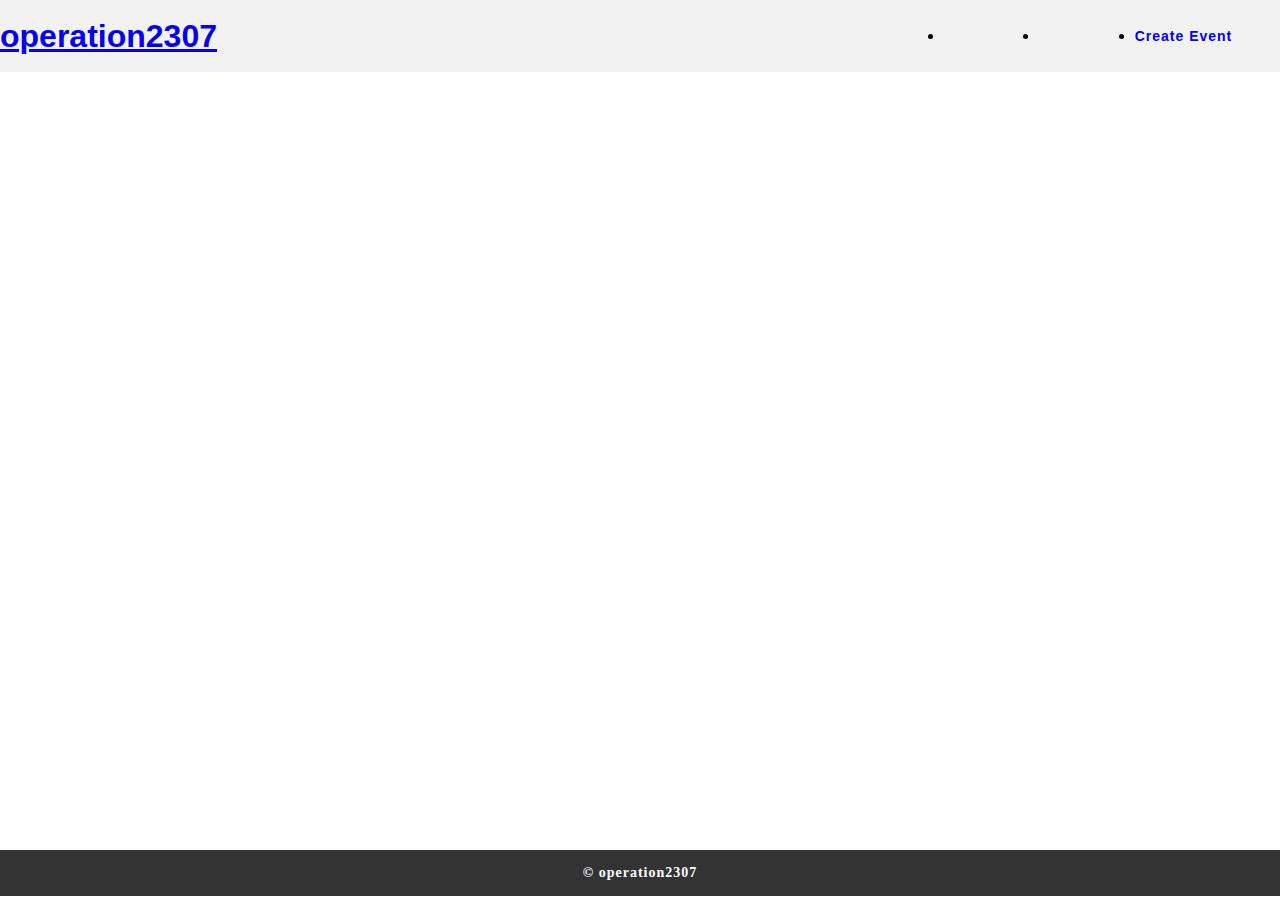
==== index.html @ 72b162f4 "create index.html, style.css and index.js files, create basic nav and footer" ====
<!DOCTYPE html>
<html lang="en">

<head>
    <meta charset="UTF-8">
    <meta name="viewport" content="width=device-width, initial-scale=1.0">
    <title>Home Page</title>
    <!-- Main css file-->
    <link rel="stylesheet" href="style.css">
    <!-- Bootstrap CSS -->
    <link href="https://cdn.jsdelivr.net/npm/bootstrap@5.2.3/dist/css/bootstrap.min.css" rel="stylesheet"
        integrity="sha384-rbsA2VBKQhggwzxH7pPCaAqO46MgnOM80zW1RWuH61DGLwZJEdK2Kadq2F9CUG65" crossorigin="anonymous">

    <!-- Font Awesome -->
    <link rel="stylesheet" href="https://use.fontawesome.com/releases/v5.15.4/css/all.css"
        integrity="sha384-DyZ88mC6Up2uqS4h/KRgHuoeGwBcD4Ng9SiP4dIRy0EXTlnuz47vAwmeGwVChigm" crossorigin="anonymous">
</head>

<body>
    <!-- Add your navigation menu here -->
    <nav class="navbar navbar-dark bg-dark">
        <a class="navbar-brand ms-4" href="#">
            <h1>operation2307</h1>
        </a>
        <ul class="mt-2">
            <li><a href="#"><i class="fas fa-user fa-2x"></i></a></li>
            <li><a href="#"><i class="fas fa-cloud-sun fa-2x"></i></a></li>
            <li><a href="#" class="btn btn-primary"><i class="fas fa-plus"></i> Create Event</a></li>

        </ul>
    </nav>

    <!-- Main content -->
    <main>

    </main>

    <footer class="bg-dark">
        <p>&copy; operation2307</p>
    </footer>
    <script src="script.js"></script>
    <script src="https://cdn.jsdelivr.net/npm/bootstrap@5.2.3/dist/js/bootstrap.bundle.min.js"
        integrity="sha384-kenU1KFdBIe4zVF0s0G1M5b4hcpxyD9F7jL+jjXkk+Q2h455rYXK/7HAuoJl+0I4"
        crossorigin="anonymous"></script>
</body>

</html>
---- style.css ----
* {
    margin: 0;
    padding: 0;
    box-sizing: border-box;
}

nav {
    display: flex;
    justify-content: space-between;
    align-items: center;
    min-height: 8vh;
    background-color: #f2f2f2;
    font-family: 'Poppins', sans-serif;
}

nav ul {
    display: flex;
    justify-content: space-around;
    width: 30%;
}

nav ul li a {
    text-decoration: none;
    letter-spacing: 1px;
    font-weight: bold;
    font-size: 14px;
}


footer {
    position: fixed;
    height: 50px;
    bottom: 0;
    width: 100%;
}

footer p {
    text-align: center;
    font-size: 14px;
    font-weight: bold;
    letter-spacing: 1px;
    padding: 15px;
    color: #fff;
    background-color: #333;
}
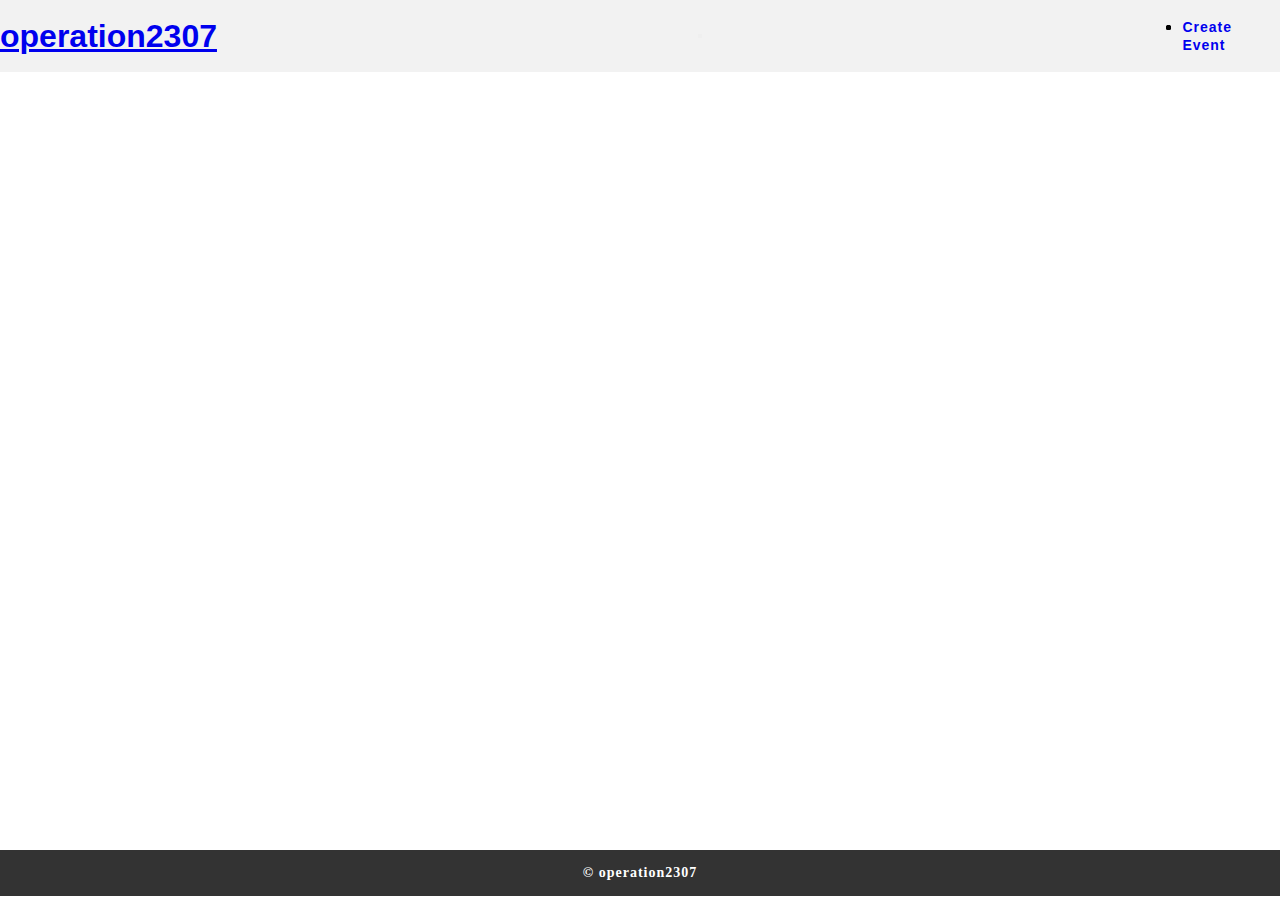
==== commit f98b54ac: "further navbar styling with fontawesome, navbar is now collapsible" ====
--- a/index.html
+++ b/index.html
@@ -18,17 +18,29 @@
 
 <body>
     <!-- Add your navigation menu here -->
-    <nav class="navbar navbar-dark bg-dark">
+    <nav class="navbar navbar-expand-md navbar-dark bg-dark">
         <a class="navbar-brand ms-4" href="#">
             <h1>operation2307</h1>
         </a>
-        <ul class="mt-2">
-            <li><a href="#"><i class="fas fa-user fa-2x"></i></a></li>
-            <li><a href="#"><i class="fas fa-cloud-sun fa-2x"></i></a></li>
-            <li><a href="#" class="btn btn-primary"><i class="fas fa-plus"></i> Create Event</a></li>
+        <button class="navbar-toggler" type="button" data-bs-toggle="collapse" data-bs-target="#navbarNav"
+            aria-controls="navbarNav" aria-expanded="false" aria-label="Toggle navigation">
+            <span class="navbar-toggler-icon"></span>
+        </button>
+        <div class="collapse navbar-collapse" id="navbarNav">
+            <ul class="navbar-nav ms-auto">
+                <li id="userIcon" class="nav-item mx-2"><a class="nav-link" href="#"><i
+                            class="fas fa-user fa-2x"></i></a></li>
+                <!-- Profile Icon -->
+                <li id="weatherIcon" class="nav-item mx-2"><a class="nav-link" href="#"><i
+                            class="fas fa-cloud-sun fa-2x"></i></a></li>
+                <!-- Weather Icon -->
+                <li id="eventsIcon" class="nav-item mx-2"><a class="nav-link btn btn-success text-white" href="#"><i
+                            class="fas fa-plus fa-2x"></i> Create Event</a></li>
+            </ul>
+        </div>
 
-        </ul>
     </nav>
+
 
     <!-- Main content -->
     <main>
--- a/style.css
+++ b/style.css
@@ -13,17 +13,37 @@
     font-family: 'Poppins', sans-serif;
 }
 
-nav ul {
+nav .navbar-collapse .navbar-nav {
     display: flex;
     justify-content: space-around;
     width: 30%;
 }
 
-nav ul li a {
+nav .navbar-collapse .navbar-nav .nav-item .nav-link {
     text-decoration: none;
     letter-spacing: 1px;
     font-weight: bold;
     font-size: 14px;
+}
+
+#userIcon i {
+    color: white;
+}
+
+#userIcon i:hover {
+    color: orange;
+}
+
+#weatherIcon i {
+    color: yellow;
+}
+
+#weatherIcon i:hover {
+    color: orange;
+}
+
+#eventsIcon i {
+    color: orange;
 }
 
 
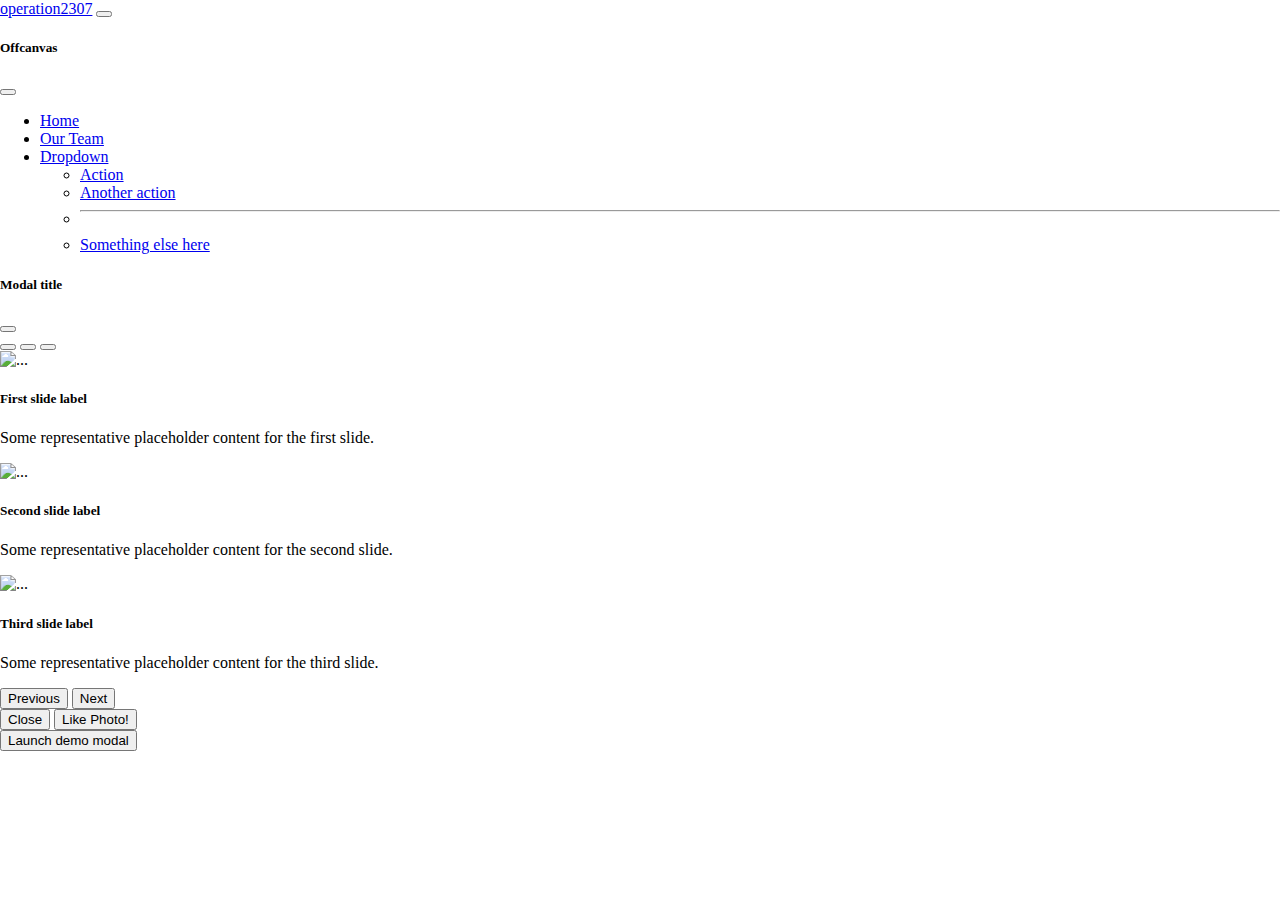
==== commit 67c18dee: "restyle home page with mapbox api map, remove footer and simply navbar temporarily" ====
--- a/index.html
+++ b/index.html
@@ -1,10 +1,11 @@
 <!DOCTYPE html>
-<html lang="en">
+<html>
 
 <head>
-    <meta charset="UTF-8">
-    <meta name="viewport" content="width=device-width, initial-scale=1.0">
-    <title>Home Page</title>
+    <meta charset="utf-8">
+    <title>operation2307</title>
+    <meta name="viewport" content="initial-scale=1,maximum-scale=1,user-scalable=no">
+
     <!-- Main css file-->
     <link rel="stylesheet" href="style.css">
     <!-- Bootstrap CSS -->
@@ -14,46 +15,133 @@
     <!-- Font Awesome -->
     <link rel="stylesheet" href="https://use.fontawesome.com/releases/v5.15.4/css/all.css"
         integrity="sha384-DyZ88mC6Up2uqS4h/KRgHuoeGwBcD4Ng9SiP4dIRy0EXTlnuz47vAwmeGwVChigm" crossorigin="anonymous">
+
+    <!-- Mapbox -->
+    <link href="https://api.mapbox.com/mapbox-gl-js/v2.15.0/mapbox-gl.css" rel="stylesheet">
+    <script src="https://api.mapbox.com/mapbox-gl-js/v2.15.0/mapbox-gl.js"></script>
+
 </head>
 
 <body>
-    <!-- Add your navigation menu here -->
-    <nav class="navbar navbar-expand-md navbar-dark bg-dark">
-        <a class="navbar-brand ms-4" href="#">
-            <h1>operation2307</h1>
-        </a>
-        <button class="navbar-toggler" type="button" data-bs-toggle="collapse" data-bs-target="#navbarNav"
-            aria-controls="navbarNav" aria-expanded="false" aria-label="Toggle navigation">
-            <span class="navbar-toggler-icon"></span>
-        </button>
-        <div class="collapse navbar-collapse" id="navbarNav">
-            <ul class="navbar-nav ms-auto">
-                <li id="userIcon" class="nav-item mx-2"><a class="nav-link" href="#"><i
-                            class="fas fa-user fa-2x"></i></a></li>
-                <!-- Profile Icon -->
-                <li id="weatherIcon" class="nav-item mx-2"><a class="nav-link" href="#"><i
-                            class="fas fa-cloud-sun fa-2x"></i></a></li>
-                <!-- Weather Icon -->
-                <li id="eventsIcon" class="nav-item mx-2"><a class="nav-link btn btn-success text-white" href="#"><i
-                            class="fas fa-plus fa-2x"></i> Create Event</a></li>
-            </ul>
+    <nav class="navbar bg-light fixed-top">
+        <div class="container-fluid">
+            <a class="navbar-brand" href="#">operation2307</a>
+            <button class="navbar-toggler" type="button" data-bs-toggle="offcanvas" data-bs-target="#offcanvasNavbar"
+                aria-controls="offcanvasNavbar">
+                <span class="navbar-toggler-icon"></span>
+            </button>
+            <div class="offcanvas offcanvas-end" tabindex="-1" id="offcanvasNavbar"
+                aria-labelledby="offcanvasNavbarLabel">
+                <div class="offcanvas-header">
+                    <h5 class="offcanvas-title" id="offcanvasNavbarLabel">Offcanvas</h5>
+                    <button type="button" class="btn-close" data-bs-dismiss="offcanvas" aria-label="Close"></button>
+                </div>
+                <div class="offcanvas-body">
+                    <ul class="navbar-nav justify-content-end flex-grow-1 pe-3">
+                        <li class="nav-item">
+                            <a class="nav-link active" aria-current="page" href="#">Home</a>
+                        </li>
+                        <li class="nav-item">
+                            <a class="nav-link" href="./team.html">Our Team</a>
+                        </li>
+                        <li class="nav-item dropdown">
+                            <a class="nav-link dropdown-toggle" href="#" role="button" data-bs-toggle="dropdown"
+                                aria-expanded="false">
+                                Dropdown
+                            </a>
+                            <ul class="dropdown-menu">
+                                <li><a class="dropdown-item" href="#">Action</a></li>
+                                <li><a class="dropdown-item" href="#">Another action</a></li>
+                                <li>
+                                    <hr class="dropdown-divider">
+                                </li>
+                                <li><a class="dropdown-item" href="#">Something else here</a></li>
+                            </ul>
+                        </li>
+                    </ul>
+                    <!-- <form class="d-flex mt-3" role="search">
+                        <input class="form-control me-2" type="search" placeholder="Search" aria-label="Search">
+                        <!-<button class="btn btn-outline-success" type="submit">Search</button> -->
+                    <!-- </form>  -->
+                </div>
+            </div>
         </div>
-
     </nav>
+    <div id="map"></div>
 
 
-    <!-- Main content -->
-    <main>
+    <div class="modal fade" id="exampleModal" tabindex="-1" aria-labelledby="exampleModalLabel" aria-hidden="true">
+        <div class="modal-dialog">
+            <div class="modal-content">
+                <div class="modal-header">
+                    <h5 class="modal-title" id="exampleModalLabel">Modal title</h5>
+                    <button type="button" class="btn-close" data-bs-dismiss="modal" aria-label="Close"></button>
+                </div>
+                <div class="modal-body">
+                    <div id="carouselExampleCaptions" class="carousel slide" data-bs-ride="carousel">
+                        <div class="carousel-indicators">
+                            <button type="button" data-bs-target="#carouselExampleCaptions" data-bs-slide-to="0"
+                                class="active" aria-current="true" aria-label="Slide 1"></button>
+                            <button type="button" data-bs-target="#carouselExampleCaptions" data-bs-slide-to="1"
+                                aria-label="Slide 2"></button>
+                            <button type="button" data-bs-target="#carouselExampleCaptions" data-bs-slide-to="2"
+                                aria-label="Slide 3"></button>
+                        </div>
+                        <div class="carousel-inner">
+                            <div class="carousel-item active">
+                                <img src="https://4.img-dpreview.com/files/p/E~TS590x0~articles/3925134721/0266554465.jpeg"
+                                    class="d-block w-100" alt="...">
+                                <div class="carousel-caption d-md-block">
+                                    <h5>First slide label</h5>
+                                    <p>Some representative placeholder content for the first slide.</p>
+                                </div>
+                            </div>
+                            <div class="carousel-item">
+                                <img src="https://img.photographyblog.com/reviews/kodak_pixpro_fz201/photos/kodak_pixpro_fz201_01.jpg"
+                                    class="d-block w-100" alt="...">
+                                <div class="carousel-caption d-md-block">
+                                    <h5>Second slide label</h5>
+                                    <p>Some representative placeholder content for the second slide.</p>
+                                </div>
+                            </div>
+                            <div class="carousel-item">
+                                <img src="https://hs.sbcounty.gov/cn/Photo%20Gallery/Sample%20Picture%20-%20Koala.jpg"
+                                    class="d-block w-100" alt="...">
+                                <div class="carousel-caption d-md-block">
+                                    <h5>Third slide label</h5>
+                                    <p>Some representative placeholder content for the third slide.</p>
+                                </div>
+                            </div>
+                        </div>
+                        <button class="carousel-control-prev" type="button" data-bs-target="#carouselExampleCaptions"
+                            data-bs-slide="prev">
+                            <span class="carousel-control-prev-icon" aria-hidden="true"></span>
+                            <span class="visually-hidden">Previous</span>
+                        </button>
+                        <button class="carousel-control-next" type="button" data-bs-target="#carouselExampleCaptions"
+                            data-bs-slide="next">
+                            <span class="carousel-control-next-icon" aria-hidden="true"></span>
+                            <span class="visually-hidden">Next</span>
+                        </button>
+                    </div>
+                </div>
+                <div class="modal-footer">
+                    <button type="button" class="btn btn-secondary" data-bs-dismiss="modal">Close</button>
+                    <button type="button" class="btn btn-primary">Like Photo!</button>
+                </div>
+            </div>
+        </div>
+    </div>
 
-    </main>
-
-    <footer class="bg-dark">
-        <p>&copy; operation2307</p>
-    </footer>
-    <script src="script.js"></script>
-    <script src="https://cdn.jsdelivr.net/npm/bootstrap@5.2.3/dist/js/bootstrap.bundle.min.js"
-        integrity="sha384-kenU1KFdBIe4zVF0s0G1M5b4hcpxyD9F7jL+jjXkk+Q2h455rYXK/7HAuoJl+0I4"
+    <button type="button" class="btn btn-primary" data-bs-toggle="modal" data-bs-target="#exampleModal">
+        Launch demo modal
+    </button>
+    <!-- jQuery -->
+    <script src="//code.jquery.com/jquery-1.11.0.min.js"></script>
+    <script src="https://cdn.jsdelivr.net/npm/bootstrap@5.0.2/dist/js/bootstrap.bundle.min.js"
+        integrity="sha384-MrcW6ZMFYlzcLA8Nl+NtUVF0sA7MsXsP1UyJoMp4YLEuNSfAP+JcXn/tWtIaxVXM"
         crossorigin="anonymous"></script>
+    <script src="./index.js"></script>
 </body>
 
 </html>--- a/style.css
+++ b/style.css
@@ -1,65 +1,23 @@
-* {
+body {
     margin: 0;
     padding: 0;
-    box-sizing: border-box;
 }
 
-nav {
-    display: flex;
-    justify-content: space-between;
-    align-items: center;
-    min-height: 8vh;
-    background-color: #f2f2f2;
-    font-family: 'Poppins', sans-serif;
-}
-
-nav .navbar-collapse .navbar-nav {
-    display: flex;
-    justify-content: space-around;
-    width: 30%;
-}
-
-nav .navbar-collapse .navbar-nav .nav-item .nav-link {
-    text-decoration: none;
-    letter-spacing: 1px;
-    font-weight: bold;
-    font-size: 14px;
-}
-
-#userIcon i {
-    color: white;
-}
-
-#userIcon i:hover {
-    color: orange;
-}
-
-#weatherIcon i {
-    color: yellow;
-}
-
-#weatherIcon i:hover {
-    color: orange;
-}
-
-#eventsIcon i {
-    color: orange;
-}
-
-
-footer {
-    position: fixed;
-    height: 50px;
+#map {
+    position: absolute;
+    top: 0;
     bottom: 0;
     width: 100%;
 }
 
-footer p {
-    text-align: center;
-    font-size: 14px;
-    font-weight: bold;
-    letter-spacing: 1px;
-    padding: 15px;
-    color: #fff;
-    background-color: #333;
+.marker {
+    display: block;
+    border: none;
+    border-radius: 50%;
+    cursor: pointer;
+    padding: 0;
+}
+
+.offcanvas {
+    z-index: 9999;
 }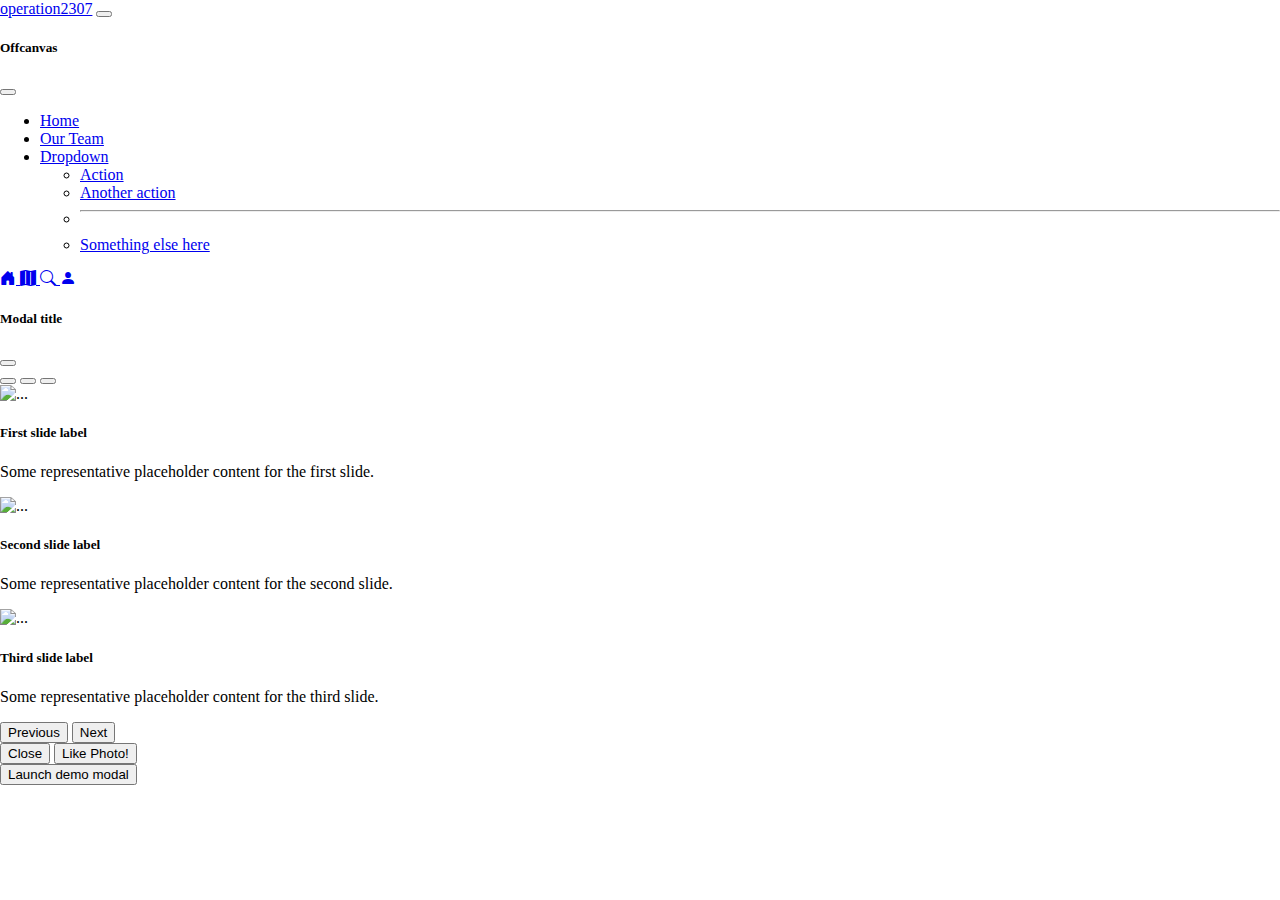
==== commit be4702a3: "add mobile nav with icons" ====
--- a/index.html
+++ b/index.html
@@ -11,7 +11,8 @@
     <!-- Bootstrap CSS -->
     <link href="https://cdn.jsdelivr.net/npm/bootstrap@5.2.3/dist/css/bootstrap.min.css" rel="stylesheet"
         integrity="sha384-rbsA2VBKQhggwzxH7pPCaAqO46MgnOM80zW1RWuH61DGLwZJEdK2Kadq2F9CUG65" crossorigin="anonymous">
-
+    <!-- Bootstrap icons -->
+        <link rel="stylesheet" href="https://cdn.jsdelivr.net/npm/bootstrap-icons@1.10.5/font/bootstrap-icons.css">
     <!-- Font Awesome -->
     <link rel="stylesheet" href="https://use.fontawesome.com/releases/v5.15.4/css/all.css"
         integrity="sha384-DyZ88mC6Up2uqS4h/KRgHuoeGwBcD4Ng9SiP4dIRy0EXTlnuz47vAwmeGwVChigm" crossorigin="anonymous">
@@ -23,11 +24,11 @@
 </head>
 
 <body>
-    <nav class="navbar bg-light fixed-top">
+    <nav id="navigation" class="navbar fixed-top">
         <div class="container-fluid">
             <a class="navbar-brand" href="#">operation2307</a>
-            <button class="navbar-toggler" type="button" data-bs-toggle="offcanvas" data-bs-target="#offcanvasNavbar"
-                aria-controls="offcanvasNavbar">
+            <button class="navbar-toggler bg-light" type="button" data-bs-toggle="offcanvas"
+                data-bs-target="#offcanvasNavbar" aria-controls="offcanvasNavbar">
                 <span class="navbar-toggler-icon"></span>
             </button>
             <div class="offcanvas offcanvas-end" tabindex="-1" id="offcanvasNavbar"
@@ -65,6 +66,23 @@
                     <!-- </form>  -->
                 </div>
             </div>
+        </div>
+    </nav>
+    <!-- Mobile view navigation -->
+    <nav class="navbar fixed-bottom navbar-light bg-light">
+        <div class="container-fluid px-5 d-lg-none">
+            <a href="#" class="btn btn-floating">
+                <i class="bi bi-house-door-fill"></i>
+            </a>
+            <a href="#" class="btn btn-floating">
+                <i class="bi bi-map-fill"></i>
+            </a>
+            <a href="#" class="btn btn-floating">
+                <i class="bi bi-search"></i>
+            </a>
+            <a href="#" class="btn btn-floating">
+                <i class="bi bi-person-fill"></i>
+            </a>
         </div>
     </nav>
     <div id="map"></div>
--- a/style.css
+++ b/style.css
@@ -1,6 +1,21 @@
+:root {
+    --bs-text-opacity: 0.2;
+    --black: 000000;
+    --dark-blue: 14213D;
+    --sunburst-yellow: FCA311;
+    --silver-grey: E5E5E5;
+    --white: FFFFFF;
+
+}
+
 body {
     margin: 0;
     padding: 0;
+}
+
+#navigation {
+    background: var(--bs-text-opacity);
+
 }
 
 #map {
@@ -18,6 +33,6 @@
     padding: 0;
 }
 
-.offcanvas {
-    z-index: 9999;
+.modal-backdrop.show {
+    z-index: 1;
 }